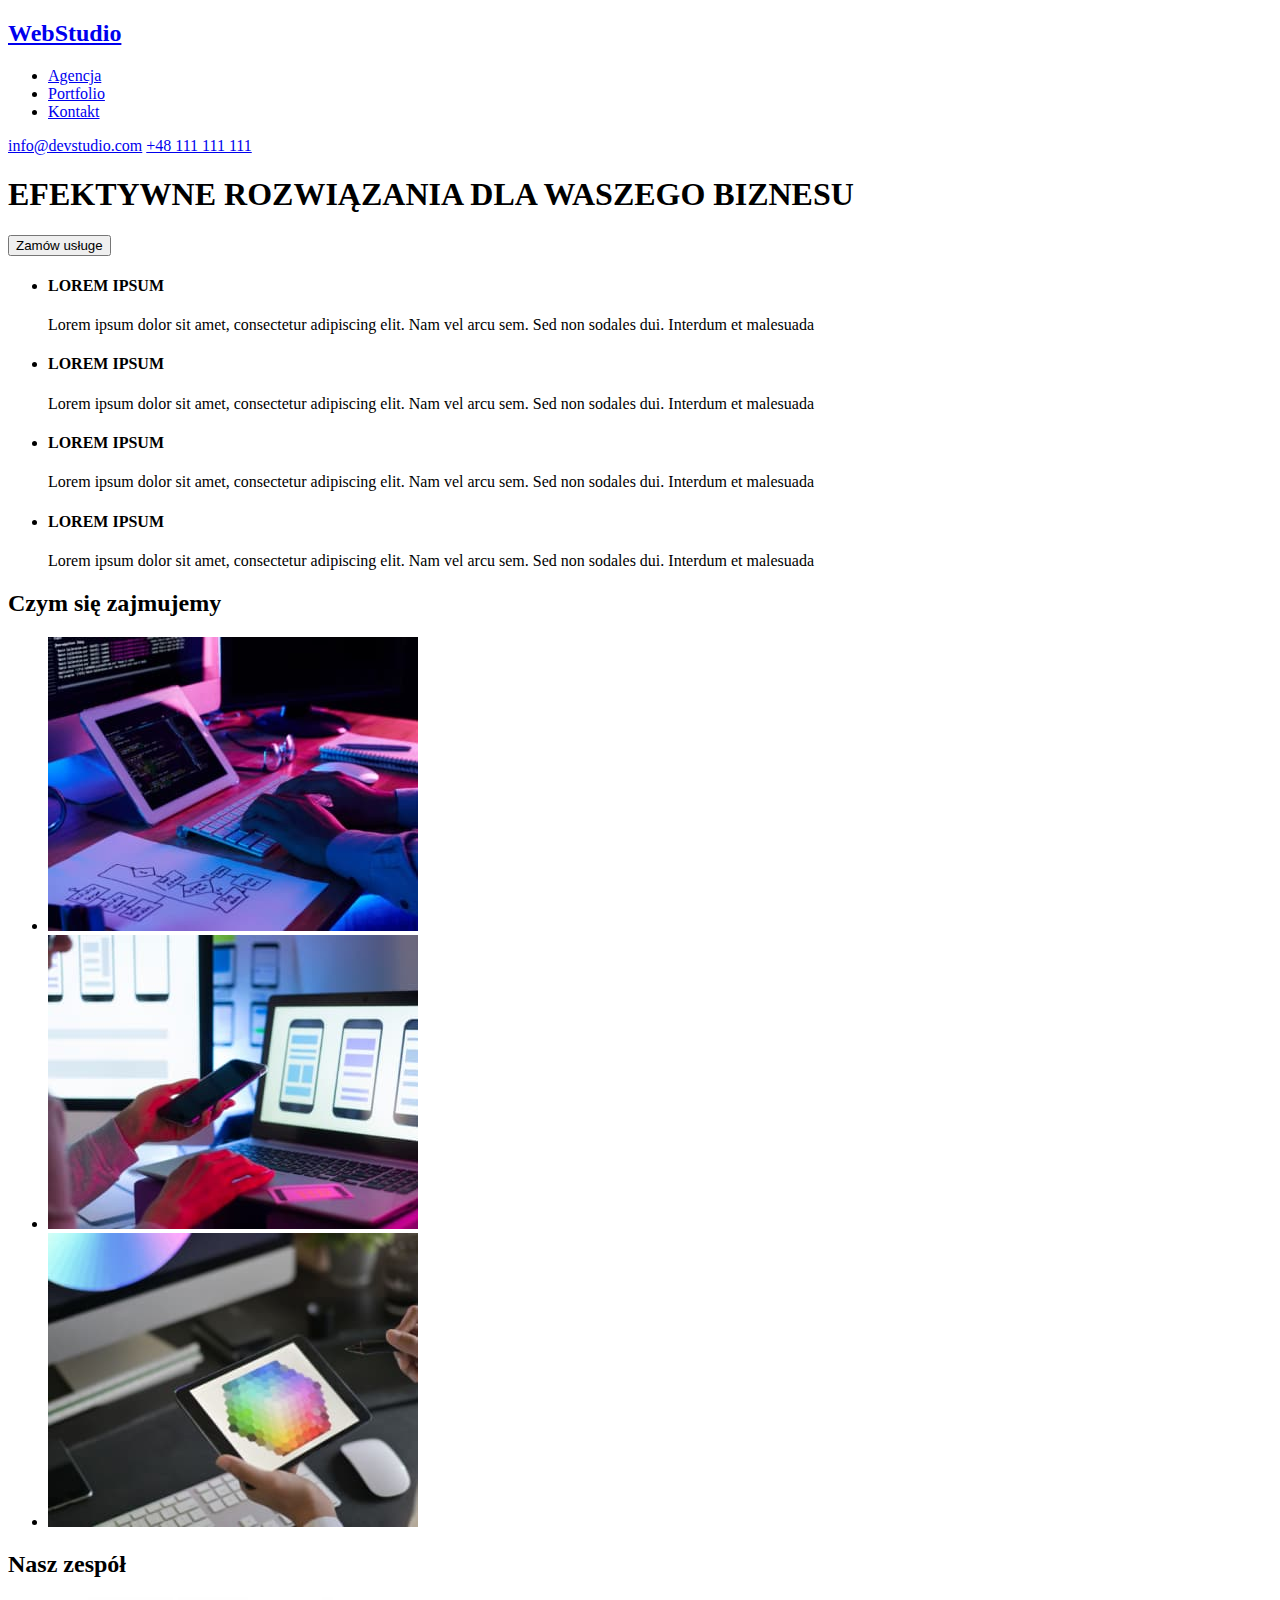
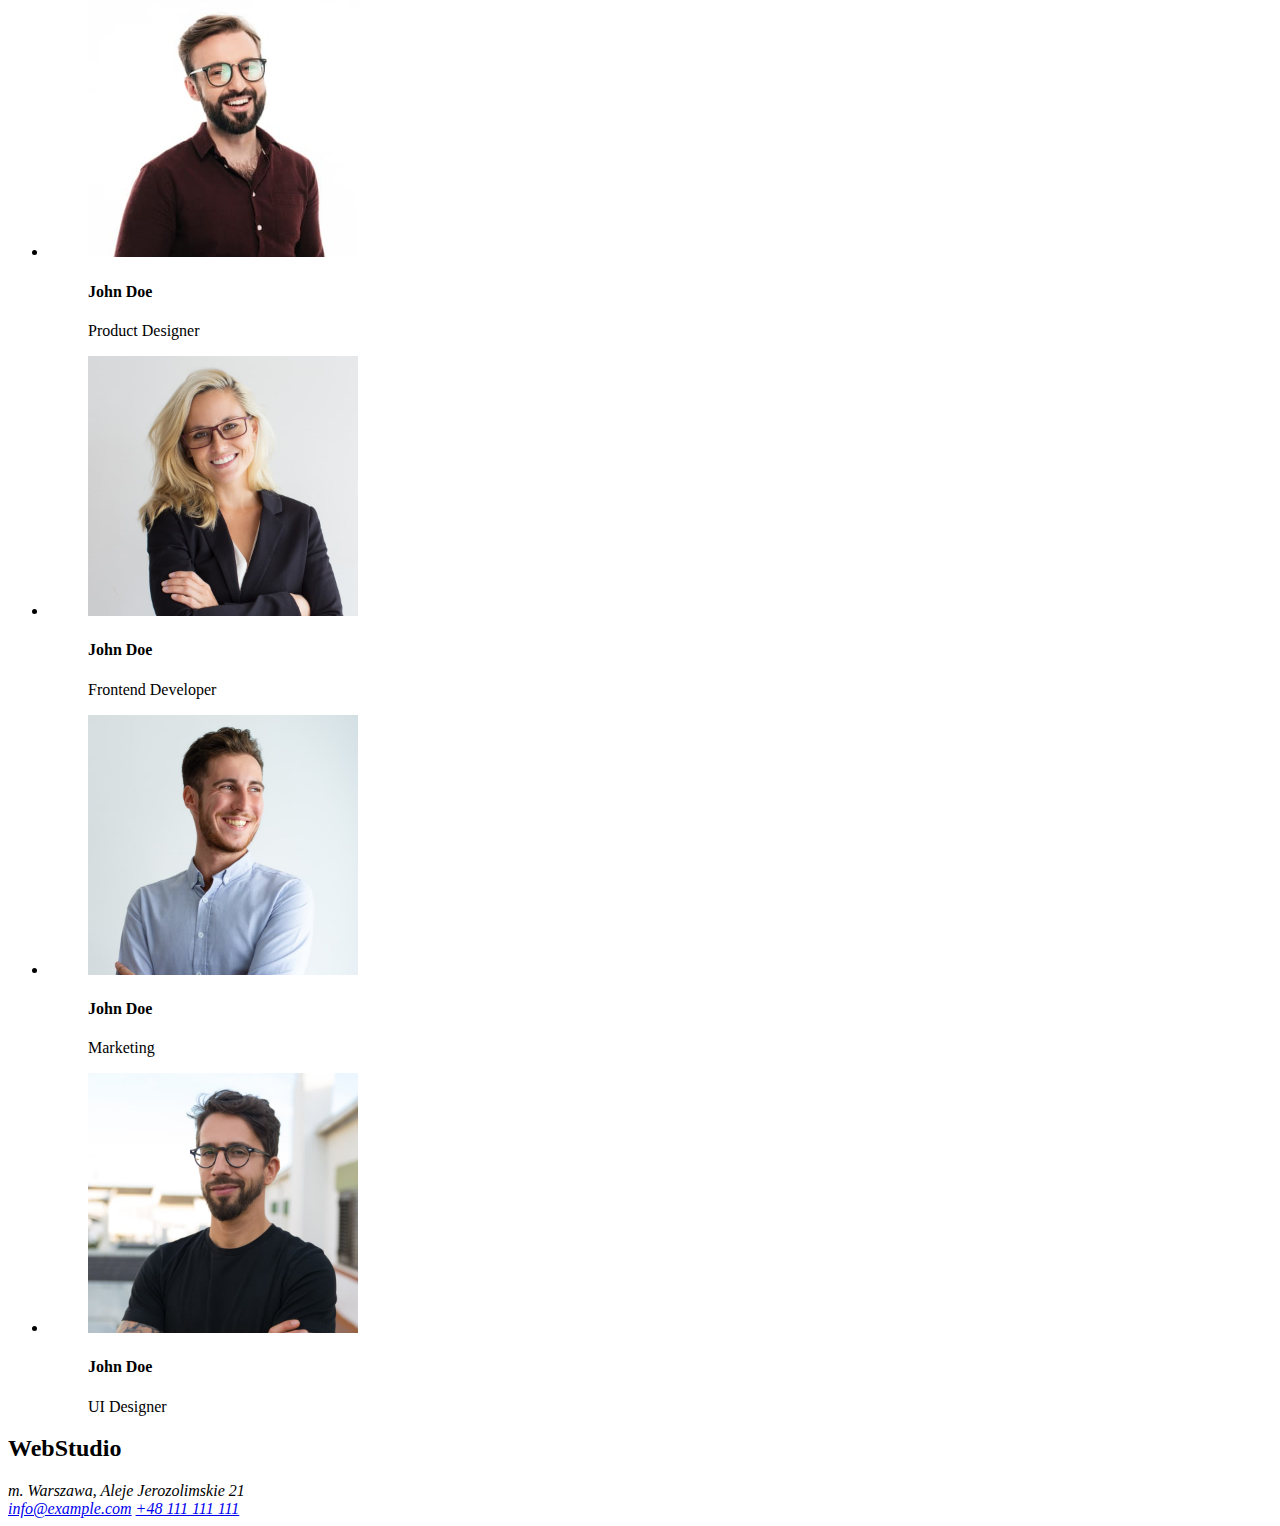
==== index.html @ 3b8cb051 "feat:init hw 2" ====
<!DOCTYPE html>
<html lang="pl">
  <head>
    <title>Studio</title>
  </head>
  <body>
    <header>
      <a href="WebStudio"><h2>WebStudio</h2></a>
      <nav>
        <ul>
          <li><a href="Agencja">Agencja</a></li>
          <li><a href="Portfolio">Portfolio</a></li>
          <li><a href="Kontakt">Kontakt</a></li>
        </ul>
      </nav>
      <a href="mailto:info@devstudio.com">info@devstudio.com</a>
      <a href="tel:+48111111111">+48 111 111 111</a>
    </header>
    <main>
      <h1>EFEKTYWNE ROZWIĄZANIA DLA WASZEGO BIZNESU</h1>
      <button type="button">Zamów usługe</button>
      <section>
        <ul>
          <li>
            <h4>LOREM IPSUM</h4>
            Lorem ipsum dolor sit amet, consectetur adipiscing elit. Nam vel
            arcu sem. Sed non sodales dui. Interdum et malesuada
          </li>
        </ul>
        <ul>
          <li>
            <h4>LOREM IPSUM</h4>
            Lorem ipsum dolor sit amet, consectetur adipiscing elit. Nam vel
            arcu sem. Sed non sodales dui. Interdum et malesuada
          </li>
        </ul>
        <ul>
          <li>
            <h4>LOREM IPSUM</h4>
            Lorem ipsum dolor sit amet, consectetur adipiscing elit. Nam vel
            arcu sem. Sed non sodales dui. Interdum et malesuada
          </li>
        </ul>
        <ul>
          <li>
            <h4>LOREM IPSUM</h4>
            Lorem ipsum dolor sit amet, consectetur adipiscing elit. Nam vel
            arcu sem. Sed non sodales dui. Interdum et malesuada
          </li>
        </ul>
      </section>
      <section>
        <h2>Czym się zajmujemy</h2>
        <ul>
          <li>
            <img
              src="images/programer-working-his-desk.jpg"
              alt="programer-working-his-desk"
              width="370"
              height="294"
            />
          </li>
          <li>
            <img
              src="images/team-creators-is-working-interface.jpg"
              alt="team-creators-is-working-interface"
              width="370"
              height="294"
            />
          </li>
          <li>
            <img
              src="images/artist-web-desing-working.jpg"
              alt="artist-web-desing-working"
              width="370"
              height="294"
            />
          </li>
        </ul>
      </section>
      <section>
        <h2>Nasz zespół</h2>
        <ul>
          <li>
            <figure>
              <img
                src="images/John-Doe-1.jpg"
                alt="Picture John Doe"
                width="270"
                height="260"
              />
              <figcaption>
                <h4>John Doe</h4>
                <p>Product Designer</p>
              </figcaption>
            </figure>
          </li>
          <li>
            <figure>
              <img
                src="images/John-Doe-2.jpg"
                alt="Picture John Doe"
                width="270"
                height="260"
              />
              <figcaption>
                <h4>John Doe</h4>
                <p>Frontend Developer</p>
              </figcaption>
            </figure>
          </li>
          <li>
            <figure>
              <img
                src="images/John-Doe-3.jpg"
                alt="Picture John Doe"
                width="270"
                height="260"
              />
              <figcaption>
                <h4>John Doe</h4>
                <p>Marketing</p>
              </figcaption>
            </figure>
          </li>
          <li>
            <figure>
              <img
                src="images/John-Doe-4.jpg"
                alt="Picture John Doe"
                width="270"
                height="260"
              />
              <figcaption>
                <h4>John Doe</h4>
                <p>UI Designer</p>
              </figcaption>
            </figure>
          </li>
        </ul>
      </section>
    </main>
    <footer>
      <h2>WebStudio</h2>
      <address>m. Warszawa, Aleje Jerozolimskie 21</address>
      <address>
        <a href="mailto:info@example.com">info@example.com</a>
        <a href="tel:+48111111111">+48 111 111 111</a>
      </address>
    </footer>
  </body>
</html>
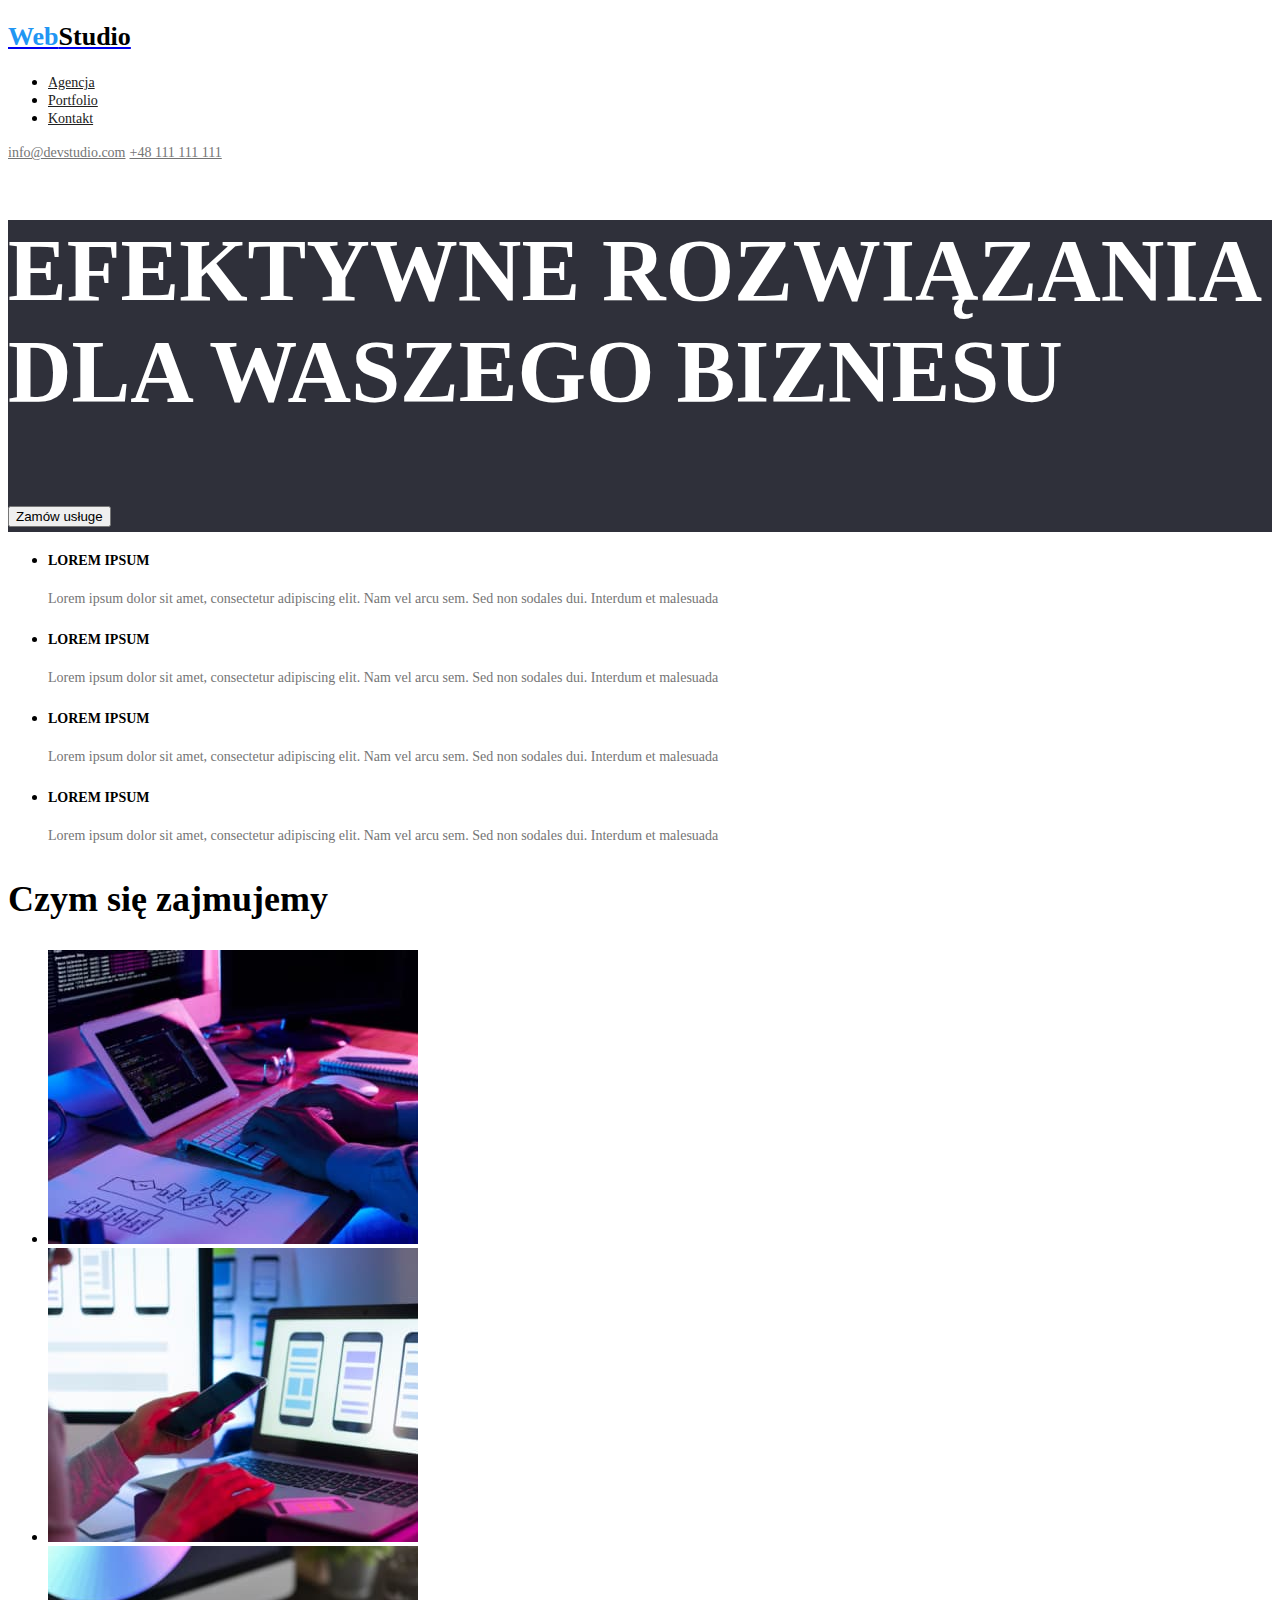
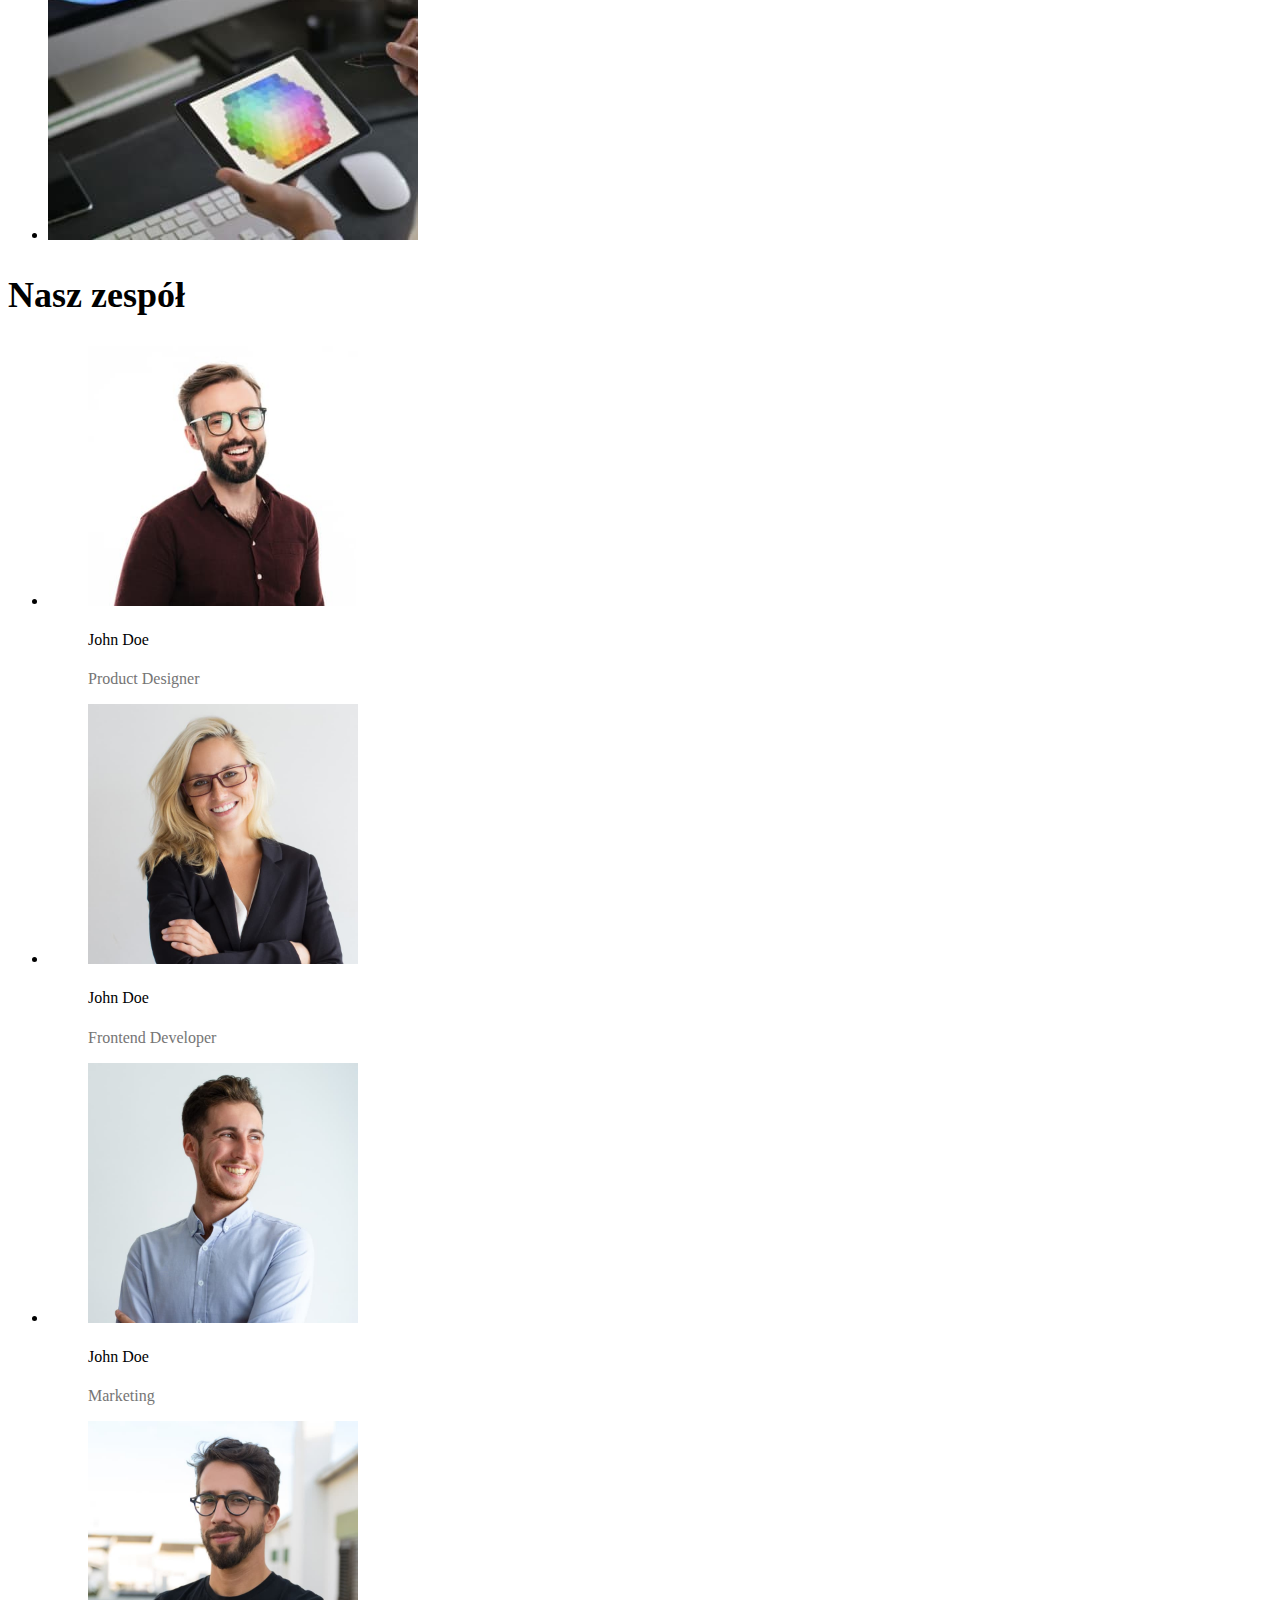
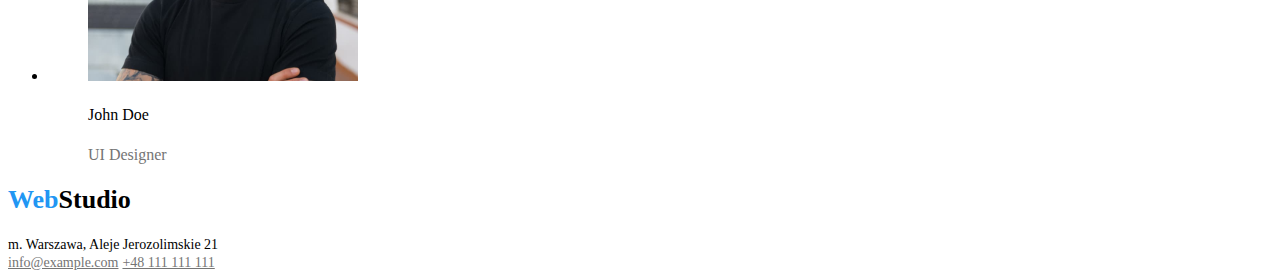
==== commit 5df177e7: "hw2-update" ====
--- a/index.html
+++ b/index.html
@@ -1,56 +1,78 @@
 <!DOCTYPE html>
 <html lang="pl">
   <head>
-    <title>Studio</title>
+    <title>Studio - main page</title>
+    <link rel="preconnect" href="https://fonts.googleapis.com" />
+    <link rel="preconnect" href="https://fonts.gstatic.com" crossorigin />
+    <link
+      href="https://fonts.googleapis.com/css2?family=Montserrat:wght@400;700&family=Raleway:wght@700&family=Roboto:wght@400;500;700;900&display=swap"
+      rel="stylesheet"
+    />
+    <link rel="stylesheet" href="./css/style.css" />
   </head>
   <body>
     <header>
-      <a href="WebStudio"><h2>WebStudio</h2></a>
+      <a href="./index.html"
+        ><h2 class="web-title">
+          <span class="title-color1">Web</span
+          ><span class="title-color2">Studio</span>
+        </h2></a
+      >
       <nav>
         <ul>
-          <li><a href="Agencja">Agencja</a></li>
-          <li><a href="Portfolio">Portfolio</a></li>
-          <li><a href="Kontakt">Kontakt</a></li>
+          <li><a class="menu-nav" href="Agencja">Agencja</a></li>
+          <li><a class="menu-nav" href="./portfolio.html">Portfolio</a></li>
+          <li><a class="menu-nav" href="Kontakt">Kontakt</a></li>
         </ul>
       </nav>
-      <a href="mailto:info@devstudio.com">info@devstudio.com</a>
-      <a href="tel:+48111111111">+48 111 111 111</a>
+      <a class="link" href="mailto:info@devstudio.com">info@devstudio.com</a>
+      <a class="link" href="tel:+48111111111">+48 111 111 111</a>
     </header>
     <main>
-      <h1>EFEKTYWNE ROZWIĄZANIA DLA WASZEGO BIZNESU</h1>
-      <button type="button">Zamów usługe</button>
+      <section class="bg-entry">
+        <h1>EFEKTYWNE ROZWIĄZANIA DLA WASZEGO BIZNESU</h1>
+        <button class="button-entry" type="button">Zamów usługe</button>
+      </section>
       <section>
         <ul>
           <li>
-            <h4>LOREM IPSUM</h4>
-            Lorem ipsum dolor sit amet, consectetur adipiscing elit. Nam vel
-            arcu sem. Sed non sodales dui. Interdum et malesuada
+            <h4 class="h4-main-page">LOREM IPSUM</h4>
+            <span class="main-page-note">
+              Lorem ipsum dolor sit amet, consectetur adipiscing elit. Nam vel
+              arcu sem. Sed non sodales dui. Interdum et malesuada
+            </span>
           </li>
         </ul>
         <ul>
           <li>
-            <h4>LOREM IPSUM</h4>
-            Lorem ipsum dolor sit amet, consectetur adipiscing elit. Nam vel
-            arcu sem. Sed non sodales dui. Interdum et malesuada
+            <h4 class="h4-main-page">LOREM IPSUM</h4>
+            <span class="main-page-note">
+              Lorem ipsum dolor sit amet, consectetur adipiscing elit. Nam vel
+              arcu sem. Sed non sodales dui. Interdum et malesuada
+            </span>
           </li>
         </ul>
         <ul>
           <li>
-            <h4>LOREM IPSUM</h4>
-            Lorem ipsum dolor sit amet, consectetur adipiscing elit. Nam vel
-            arcu sem. Sed non sodales dui. Interdum et malesuada
+            <h4 class="h4-main-page">LOREM IPSUM</h4>
+            <span class="main-page-note">
+              Lorem ipsum dolor sit amet, consectetur adipiscing elit. Nam vel
+              arcu sem. Sed non sodales dui. Interdum et malesuada
+            </span>
           </li>
         </ul>
         <ul>
           <li>
-            <h4>LOREM IPSUM</h4>
-            Lorem ipsum dolor sit amet, consectetur adipiscing elit. Nam vel
-            arcu sem. Sed non sodales dui. Interdum et malesuada
+            <h4 class="h4-main-page">LOREM IPSUM</h4>
+            <span class="main-page-note">
+              Lorem ipsum dolor sit amet, consectetur adipiscing elit. Nam vel
+              arcu sem. Sed non sodales dui. Interdum et malesuada
+            </span>
           </li>
         </ul>
       </section>
       <section>
-        <h2>Czym się zajmujemy</h2>
+        <h2 class="h2-what-we-do">Czym się zajmujemy</h2>
         <ul>
           <li>
             <img
@@ -79,7 +101,7 @@
         </ul>
       </section>
       <section>
-        <h2>Nasz zespół</h2>
+        <h2 class="h2-team">Nasz zespół</h2>
         <ul>
           <li>
             <figure>
@@ -90,8 +112,8 @@
                 height="260"
               />
               <figcaption>
-                <h4>John Doe</h4>
-                <p>Product Designer</p>
+                <h4 class="h4-team-members">John Doe</h4>
+                <p class="member-position">Product Designer</p>
               </figcaption>
             </figure>
           </li>
@@ -104,8 +126,8 @@
                 height="260"
               />
               <figcaption>
-                <h4>John Doe</h4>
-                <p>Frontend Developer</p>
+                <h4 class="h4-team-members">John Doe</h4>
+                <p class="member-position">Frontend Developer</p>
               </figcaption>
             </figure>
           </li>
@@ -118,8 +140,8 @@
                 height="260"
               />
               <figcaption>
-                <h4>John Doe</h4>
-                <p>Marketing</p>
+                <h4 class="h4-team-members">John Doe</h4>
+                <p class="member-position">Marketing</p>
               </figcaption>
             </figure>
           </li>
@@ -132,8 +154,8 @@
                 height="260"
               />
               <figcaption>
-                <h4>John Doe</h4>
-                <p>UI Designer</p>
+                <h4 class="h4-team-members">John Doe</h4>
+                <p class="member-position">UI Designer</p>
               </figcaption>
             </figure>
           </li>
@@ -141,11 +163,14 @@
       </section>
     </main>
     <footer>
-      <h2>WebStudio</h2>
-      <address>m. Warszawa, Aleje Jerozolimskie 21</address>
+      <h2 class="web-title">
+        <span class="title-color1">Web</span
+        ><span class="title-color2">Studio</span>
+      </h2>
+      <address class="address">m. Warszawa, Aleje Jerozolimskie 21</address>
       <address>
-        <a href="mailto:info@example.com">info@example.com</a>
-        <a href="tel:+48111111111">+48 111 111 111</a>
+        <a class="link" href="mailto:info@example.com">info@example.com</a>
+        <a class="link" href="tel:+48111111111">+48 111 111 111</a>
       </address>
     </footer>
   </body>
--- a/css/style.css
+++ b/css/style.css
@@ -0,0 +1,99 @@
+.body {
+  font-family: "Roboto", sans-serif;
+  color: #212121;
+}
+.link:focus,
+.link:hover {
+  color: #2196f3;
+  text-decoration: none;
+}
+.link {
+  cursor: pointer;
+  font-weight: 500;
+  font-size: 14px;
+  color: #757575;
+  font-style: normal;
+}
+.address {
+  font-size: 14px;
+  font-style: normal;
+}
+.menu-nav:focus,
+.menu-nav:hover {
+  color: #2196f3;
+  text-decoration: none;
+}
+.menu-nav {
+  cursor: pointer;
+  font-weight: 500;
+  font-size: 14px;
+  color: #212121;
+}
+.button-entry:hover,
+.button-entry:focus {
+  background-color: #2196f3;
+  color: #ffffff;
+  border-color: #2196f3;
+}
+.button-task:hover,
+.button-task:focus {
+  background-color: #2196f3;
+  color: #ffffff;
+  border-color: #2196f3;
+}
+.button-entry {
+  cursor: pointer;
+}
+.button-task {
+  cursor: pointer;
+}
+.title-color1 {
+  color: #2196f3;
+  font-weight: 700;
+}
+.title-color2 {
+  color: #000000;
+}
+.web-title {
+  text-decoration: none;
+  font-size: 26px;
+}
+.bg-entry {
+  background-color: #2f303a;
+  color: #ffffff;
+  font-weight: 900;
+  font-size: 44px;
+}
+.h4-main-page {
+  font-weight: 700;
+  font-size: 14px;
+}
+.main-page-note {
+  color: #757575;
+  font-size: 14px;
+  line-height: 1.7;
+}
+.h2-what-we-do {
+  font-weight: 700;
+  font-size: 36px;
+}
+.h2-team {
+  font-weight: 700;
+  font-size: 36px;
+}
+.h4-team-members {
+  font-weight: 500;
+  font-size: 16px;
+}
+.member-position {
+  font-size: 16px;
+  color: #757575;
+}
+.h4-task {
+  font-weight: 700;
+  font-size: 18px;
+}
+.p-task {
+  font-size: 16px;
+  color: #757575;
+}
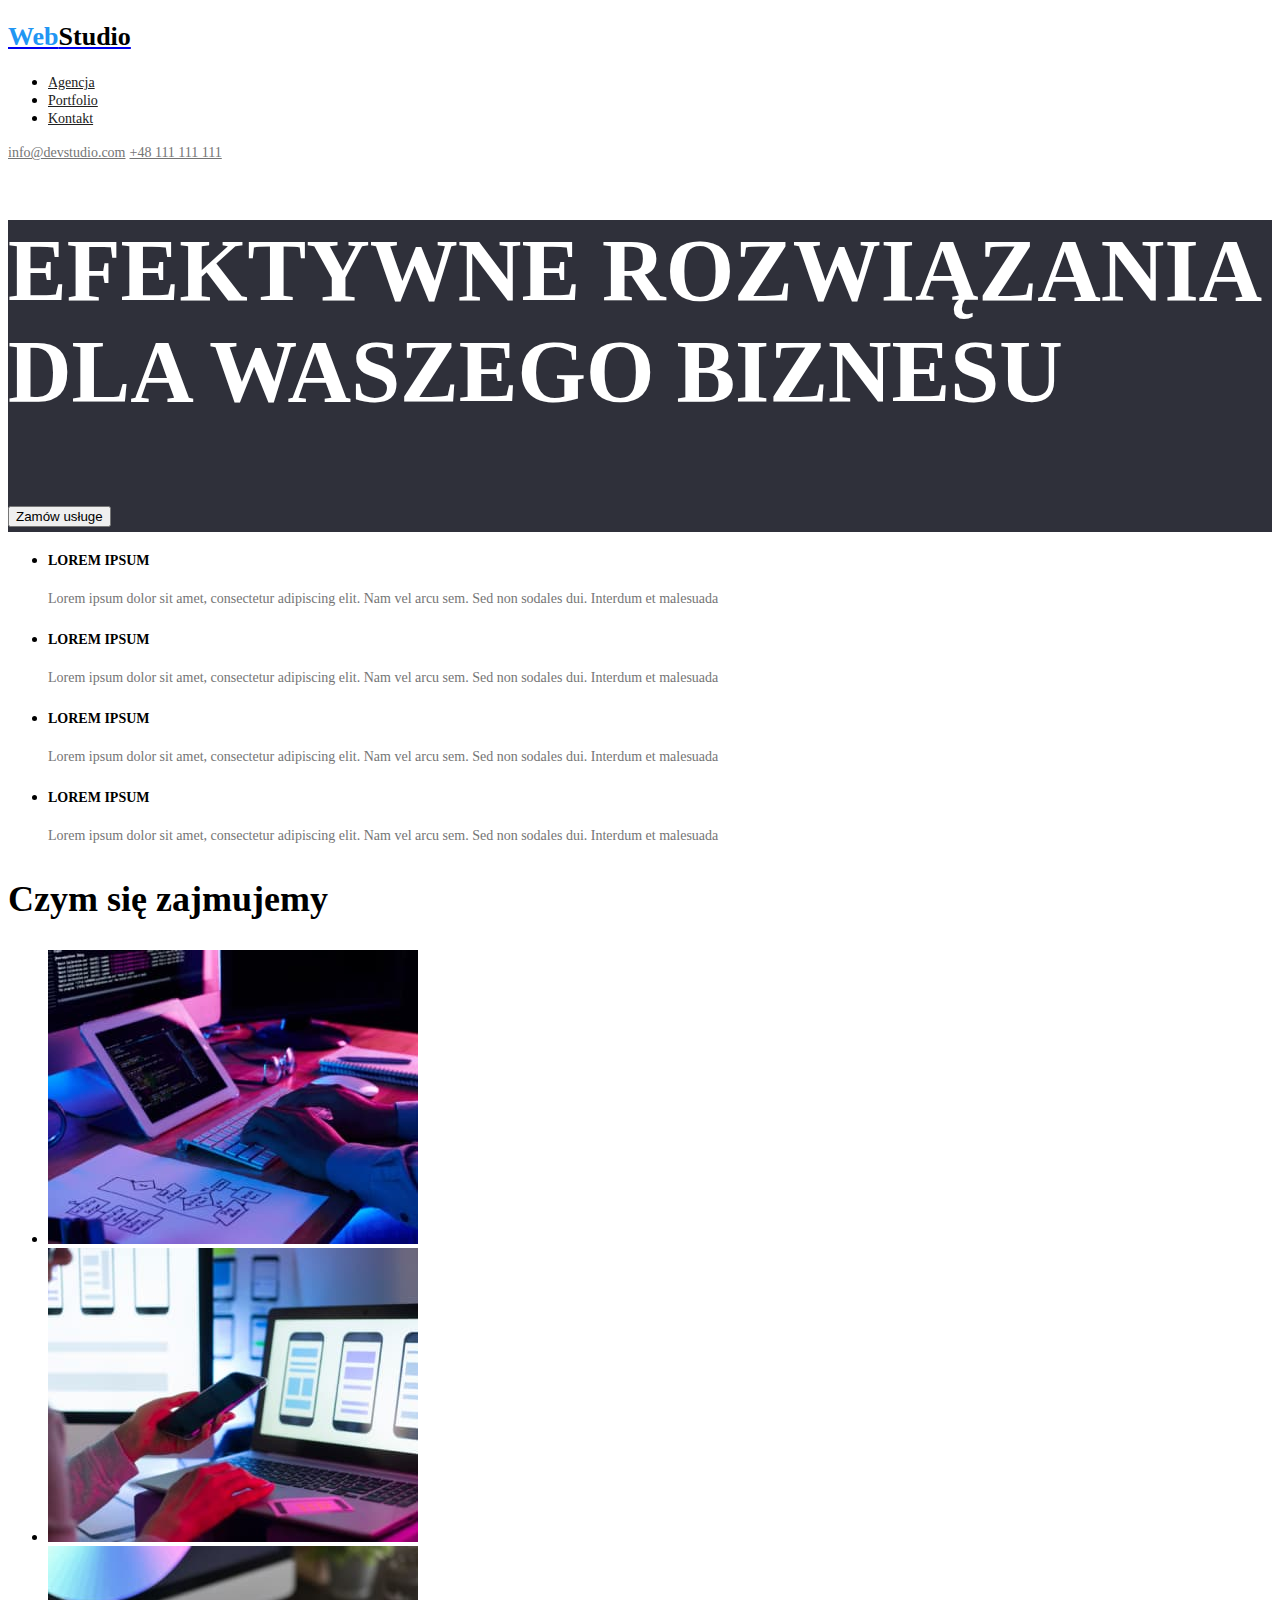
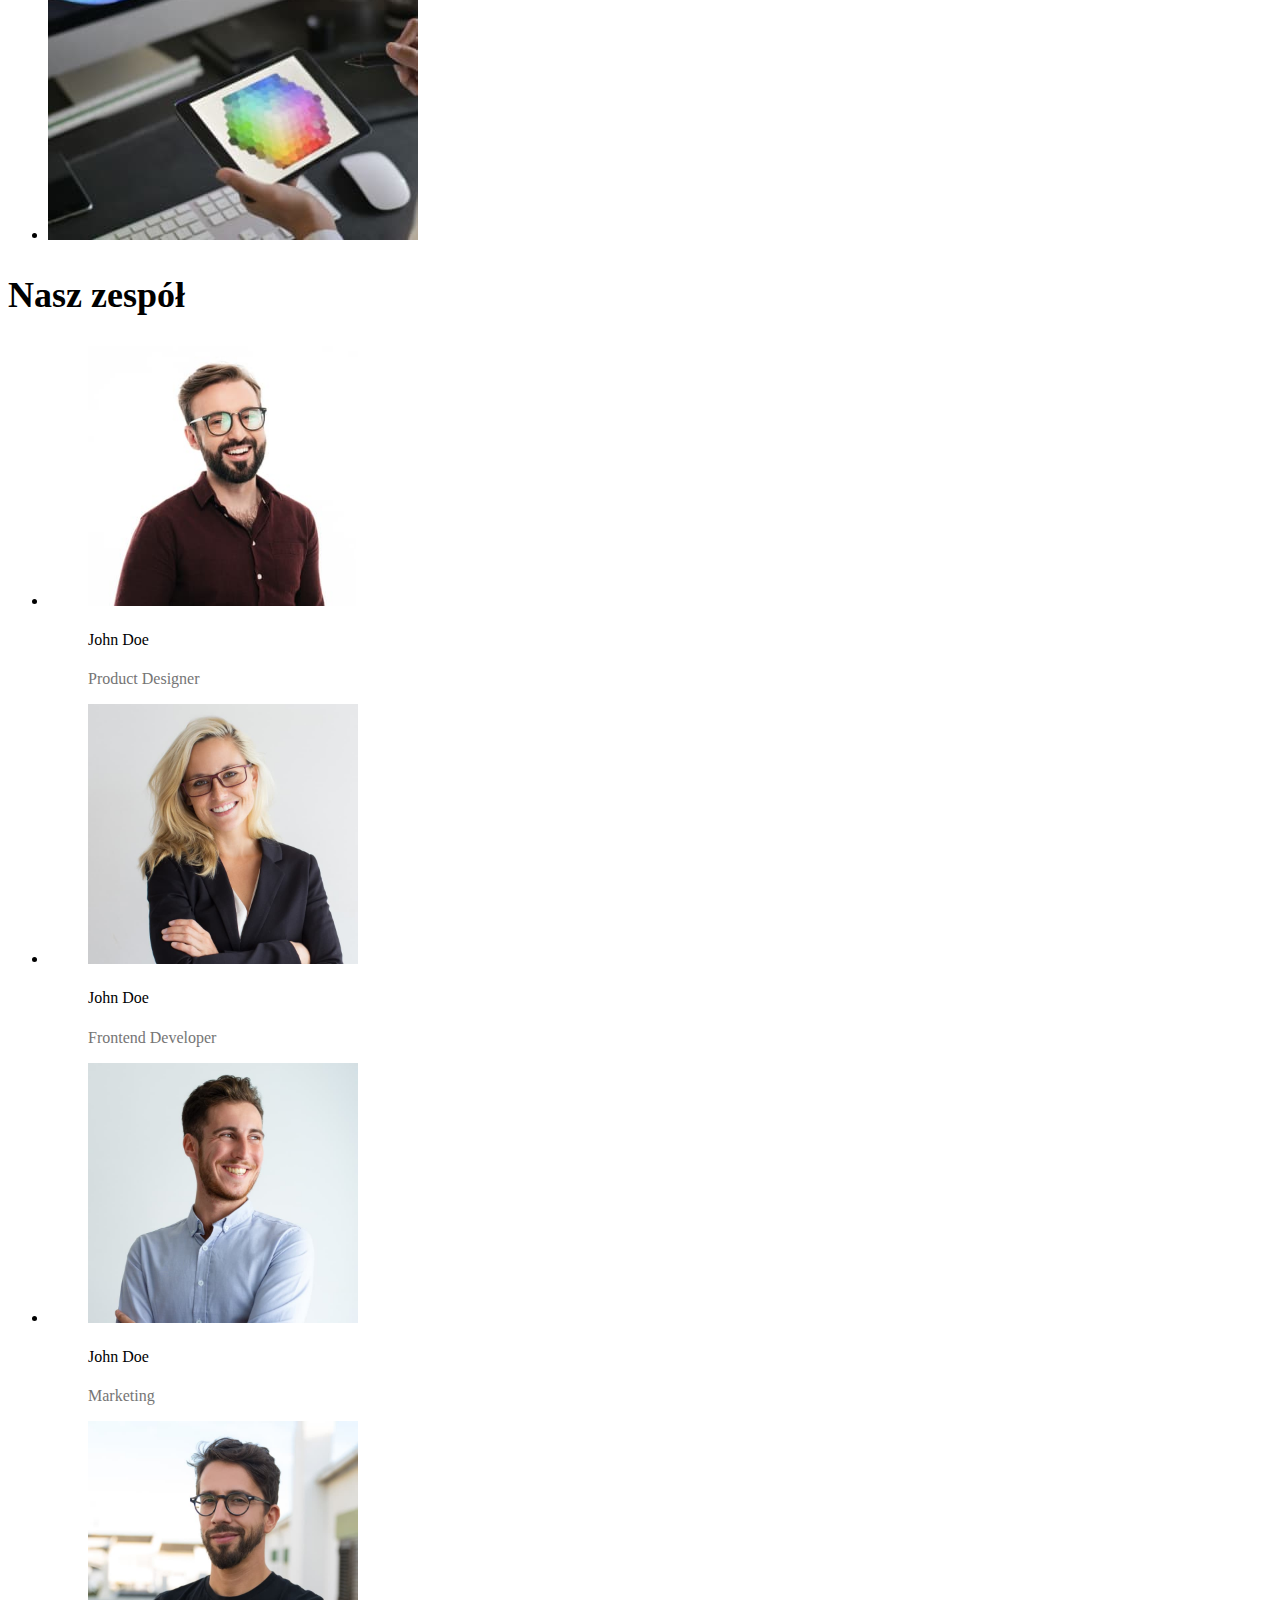
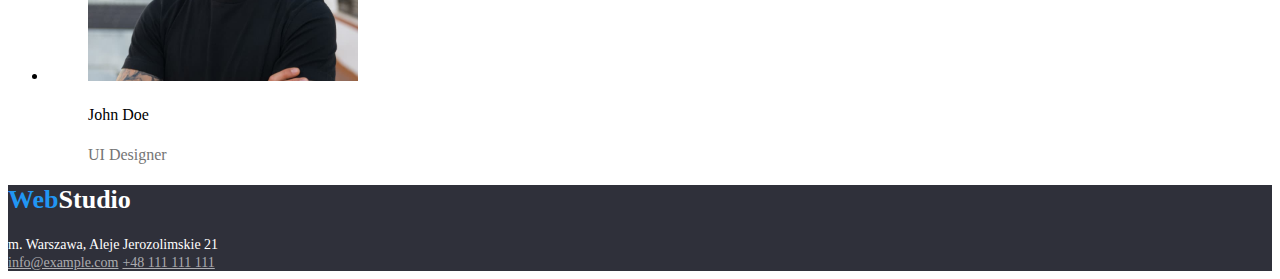
==== commit 9bfbf48c: "Add CSS Custom Properties hw2" ====
--- a/index.html
+++ b/index.html
@@ -165,12 +165,14 @@
     <footer>
       <h2 class="web-title">
         <span class="title-color1">Web</span
-        ><span class="title-color2">Studio</span>
+        ><span class="title-color3">Studio</span>
       </h2>
       <address class="address">m. Warszawa, Aleje Jerozolimskie 21</address>
       <address>
-        <a class="link" href="mailto:info@example.com">info@example.com</a>
-        <a class="link" href="tel:+48111111111">+48 111 111 111</a>
+        <a class="address-footer" href="mailto:info@example.com"
+          >info@example.com</a
+        >
+        <a class="address-footer" href="tel:+48111111111">+48 111 111 111</a>
       </address>
     </footer>
   </body>
--- a/css/style.css
+++ b/css/style.css
@@ -1,45 +1,54 @@
 .body {
   font-family: "Roboto", sans-serif;
-  color: #212121;
+}
+:root {
+  --brand-color: #212121;
+  --link-button-color: #2196f3;
+  --note-link-color: #757575;
+  --background-color-menu: #2f303a;
+  --title-color2: #000000;
+  --text-color-white: #ffffff;
+  --footer-address-color: #ffffff99;
 }
 .link:focus,
 .link:hover {
-  color: #2196f3;
+  color: var(--link-button-color);
   text-decoration: none;
 }
 .link {
   cursor: pointer;
   font-weight: 500;
   font-size: 14px;
-  color: #757575;
+  color: var(--note-link-color);
   font-style: normal;
 }
 .address {
   font-size: 14px;
   font-style: normal;
+  color: var(--text-color-white);
 }
 .menu-nav:focus,
 .menu-nav:hover {
-  color: #2196f3;
+  color: var(--link-button-color);
   text-decoration: none;
 }
 .menu-nav {
   cursor: pointer;
   font-weight: 500;
   font-size: 14px;
-  color: #212121;
+  color: var(--brand-color);
 }
 .button-entry:hover,
 .button-entry:focus {
-  background-color: #2196f3;
-  color: #ffffff;
-  border-color: #2196f3;
+  background-color: var(--link-button-color);
+  color: var(--text-color-white);
+  border-color: var(--link-button-color);
 }
 .button-task:hover,
 .button-task:focus {
-  background-color: #2196f3;
-  color: #ffffff;
-  border-color: #2196f3;
+  background-color: var(--link-button-color);
+  color: var(--text-color-white);
+  border-color: var(--link-button-color);
 }
 .button-entry {
   cursor: pointer;
@@ -48,19 +57,22 @@
   cursor: pointer;
 }
 .title-color1 {
-  color: #2196f3;
+  color: var(--link-button-color);
   font-weight: 700;
 }
 .title-color2 {
-  color: #000000;
+  color: var(--title-color2);
+}
+.title-color3 {
+  color: var(--text-color-white);
 }
 .web-title {
   text-decoration: none;
   font-size: 26px;
 }
 .bg-entry {
-  background-color: #2f303a;
-  color: #ffffff;
+  background-color: var(--background-color-menu);
+  color: var(--text-color-white);
   font-weight: 900;
   font-size: 44px;
 }
@@ -69,7 +81,7 @@
   font-size: 14px;
 }
 .main-page-note {
-  color: #757575;
+  color: var(--note-link-color);
   font-size: 14px;
   line-height: 1.7;
 }
@@ -87,7 +99,7 @@
 }
 .member-position {
   font-size: 16px;
-  color: #757575;
+  color: var(--note-link-color);
 }
 .h4-task {
   font-weight: 700;
@@ -95,5 +107,15 @@
 }
 .p-task {
   font-size: 16px;
-  color: #757575;
+  color: var(--note-link-color);
 }
+footer {
+  background-color: var(--background-color-menu);
+}
+.address-footer {
+  color: var(--footer-address-color);
+  cursor: pointer;
+  font-weight: 500;
+  font-size: 14px;
+  font-style: normal;
+}
